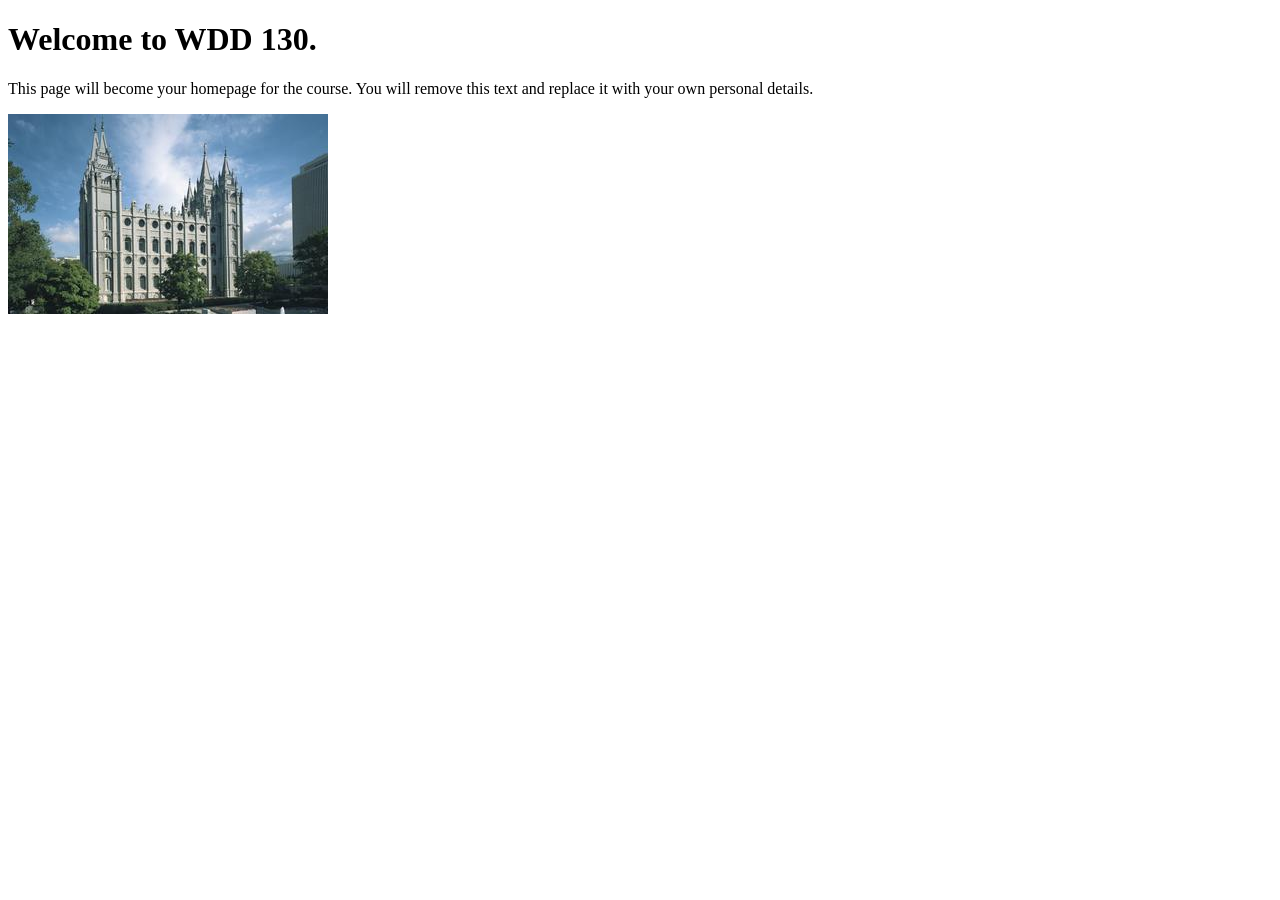
==== index.html @ 3b5baad4 "Initial commit" ====
<!DOCTYPE html>
<html lang="en">
<head>
    <meta charset="UTF-8">
    <meta name="viewport" content="width=device-width, initial-scale=1.0">
    <title>WDD 130 | Personal Homepage</title>
</head>
<body>
    <h1>Welcome to WDD 130.</h1>
    <p>This page will become your homepage for the course. You will remove this text and replace it with your own personal details.</p>

    <img src="images/salt-lake-temple.jpg" alt="The Salt Lake Temple.">
</body>
</html>
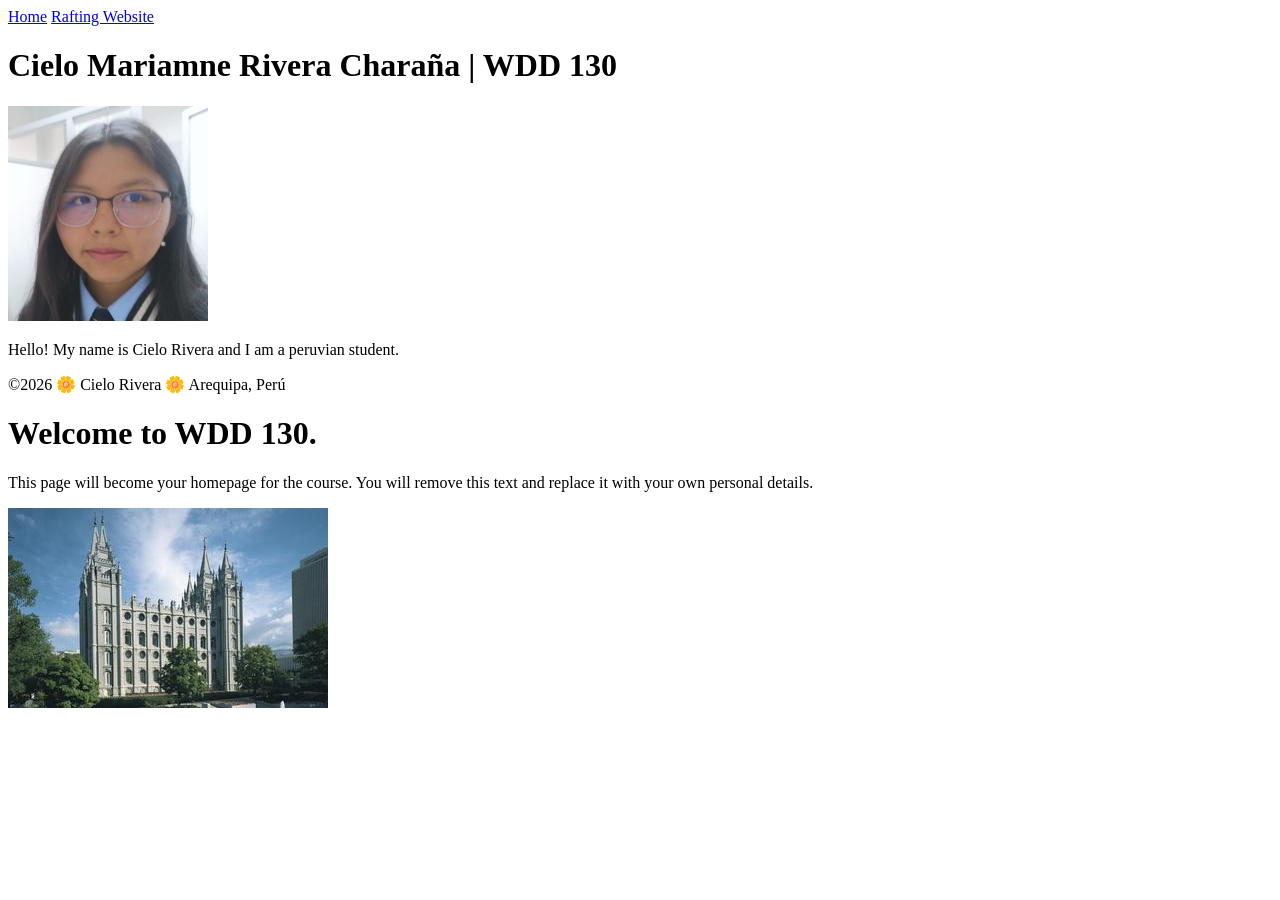
==== commit 9bf50372: "BYU W01 Assignment" ====
--- a/index.html
+++ b/index.html
@@ -1,14 +1,32 @@
 <!DOCTYPE html>
 <html lang="en">
+
 <head>
     <meta charset="UTF-8">
     <meta name="viewport" content="width=device-width, initial-scale=1.0">
-    <title>WDD 130 | Personal Homepage</title>
+    <title>Cielo Mariamne Rivera Charaña | WDD 130</title>
 </head>
+
 <body>
+    <header>
+        <nav>
+            <a href="#">Home</a>
+            <a href="wwr/">Rafting Website</a>
+        </nav>
+    </header>
+    <main>
+        <h1>Cielo Mariamne Rivera Charaña | WDD 130</h1>
+        <img src="images/profile.jpg" alt="Hello, my name is Cielo Rivera">
+        <p>Hello! My name is Cielo Rivera and I am a peruvian student.</p>
+    </main>
+    <footer>
+        <p>©2026 🌼 Cielo Rivera 🌼 Arequipa, Perú</p>
+    </footer>
     <h1>Welcome to WDD 130.</h1>
-    <p>This page will become your homepage for the course. You will remove this text and replace it with your own personal details.</p>
+    <p>This page will become your homepage for the course. You will remove this text and replace it
+        with your own personal details.</p>
 
     <img src="images/salt-lake-temple.jpg" alt="The Salt Lake Temple.">
 </body>
+
 </html>
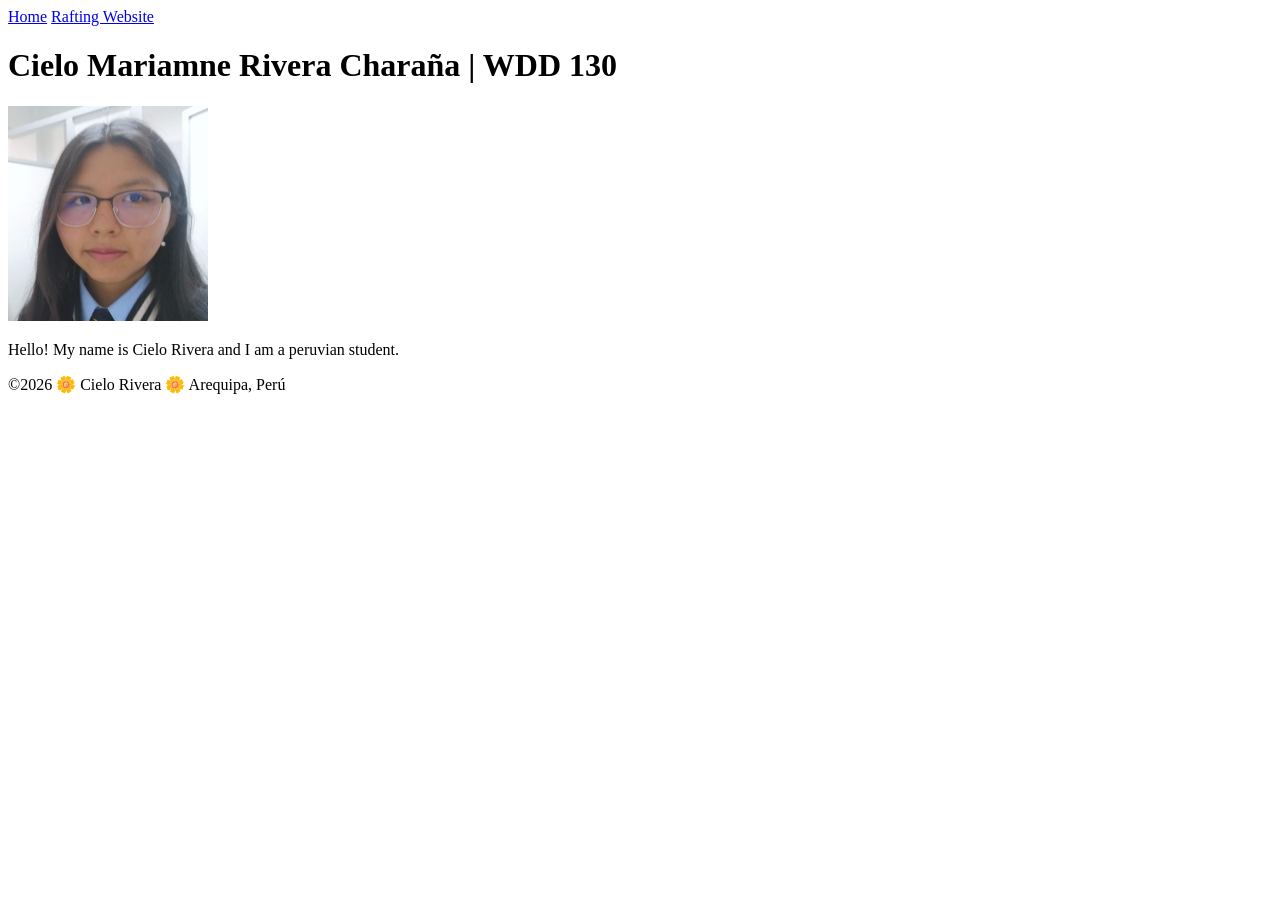
==== commit be07c881: "BYU W01 Assignments" ====
--- a/index.html
+++ b/index.html
@@ -22,11 +22,6 @@
     <footer>
         <p>©2026 🌼 Cielo Rivera 🌼 Arequipa, Perú</p>
     </footer>
-    <h1>Welcome to WDD 130.</h1>
-    <p>This page will become your homepage for the course. You will remove this text and replace it
-        with your own personal details.</p>
-
-    <img src="images/salt-lake-temple.jpg" alt="The Salt Lake Temple.">
 </body>
 
 </html>
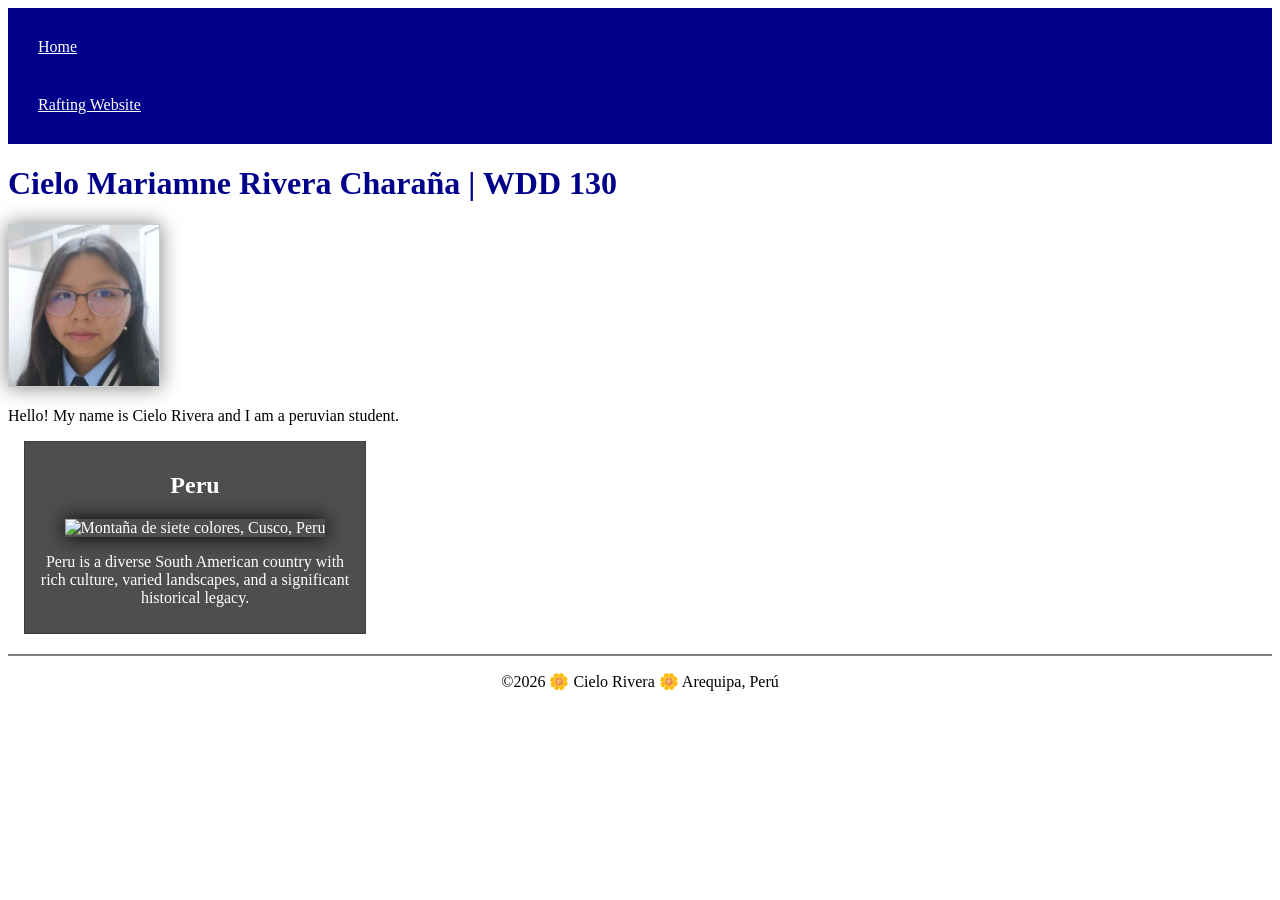
==== commit e4f3d05d: "BYU W02 Assignments" ====
--- a/index.html
+++ b/index.html
@@ -5,6 +5,9 @@
     <meta charset="UTF-8">
     <meta name="viewport" content="width=device-width, initial-scale=1.0">
     <title>Cielo Mariamne Rivera Charaña | WDD 130</title>
+    <meta name="description" content="Cielo Rivera, WDD 130, Assignment">
+    <meta name="author" content="Cielo Rivera">
+    <link rel="stylesheet" href="styles/styles.css">
 </head>
 
 <body>
@@ -19,6 +22,14 @@
         <img src="images/profile.jpg" alt="Hello, my name is Cielo Rivera">
         <p>Hello! My name is Cielo Rivera and I am a peruvian student.</p>
     </main>
+    <aside>
+        <h2>Peru</h2>
+        <img
+          src="https://www.wanderlustmagazine.com/wp-content/uploads/2023/11/dreamstime_xxl_94600717-390x700.jpg"
+          alt="Montaña de siete colores, Cusco, Peru" width="300" height="300">
+        <p>Peru is a diverse South American country with rich culture, varied landscapes, and a
+            significant historical legacy.</p>
+    </aside>
     <footer>
         <p>©2026 🌼 Cielo Rivera 🌼 Arequipa, Perú</p>
     </footer>
--- a/styles/styles.css
+++ b/styles/styles.css
@@ -0,0 +1,52 @@
+nav {
+    background-color: darkblue;
+    padding: 10px;
+}
+
+nav a {
+    color: #fff;
+    display: block;
+    padding: 20px;
+}
+
+h1 {
+    color: darkblue;
+}
+
+main img {
+    width: 150px;
+    height: auto;
+    border: 1px solid rgb(0 0 0 / 0.2);
+    padding: 0px;
+    box-shadow: 0 0 20px gray;
+}
+
+p {
+    padding: 0;
+}
+
+main {
+    max-width: 850px;
+}
+
+aside {
+    width: 20rem;
+    margin: 1rem;
+    border: 1px solid rgb(0 0 0 / 0.2);
+    padding: 10px;
+    background-color: rgb(78, 78, 78);
+    color: #fff;
+    text-align: center;
+}
+
+aside img {
+    width: 200px;
+    height: auto;
+    box-shadow: 0 0 20px black;
+}
+
+footer {
+    margin-top: 20px;
+    border-top: 2px solid grey;
+    text-align: center;
+}
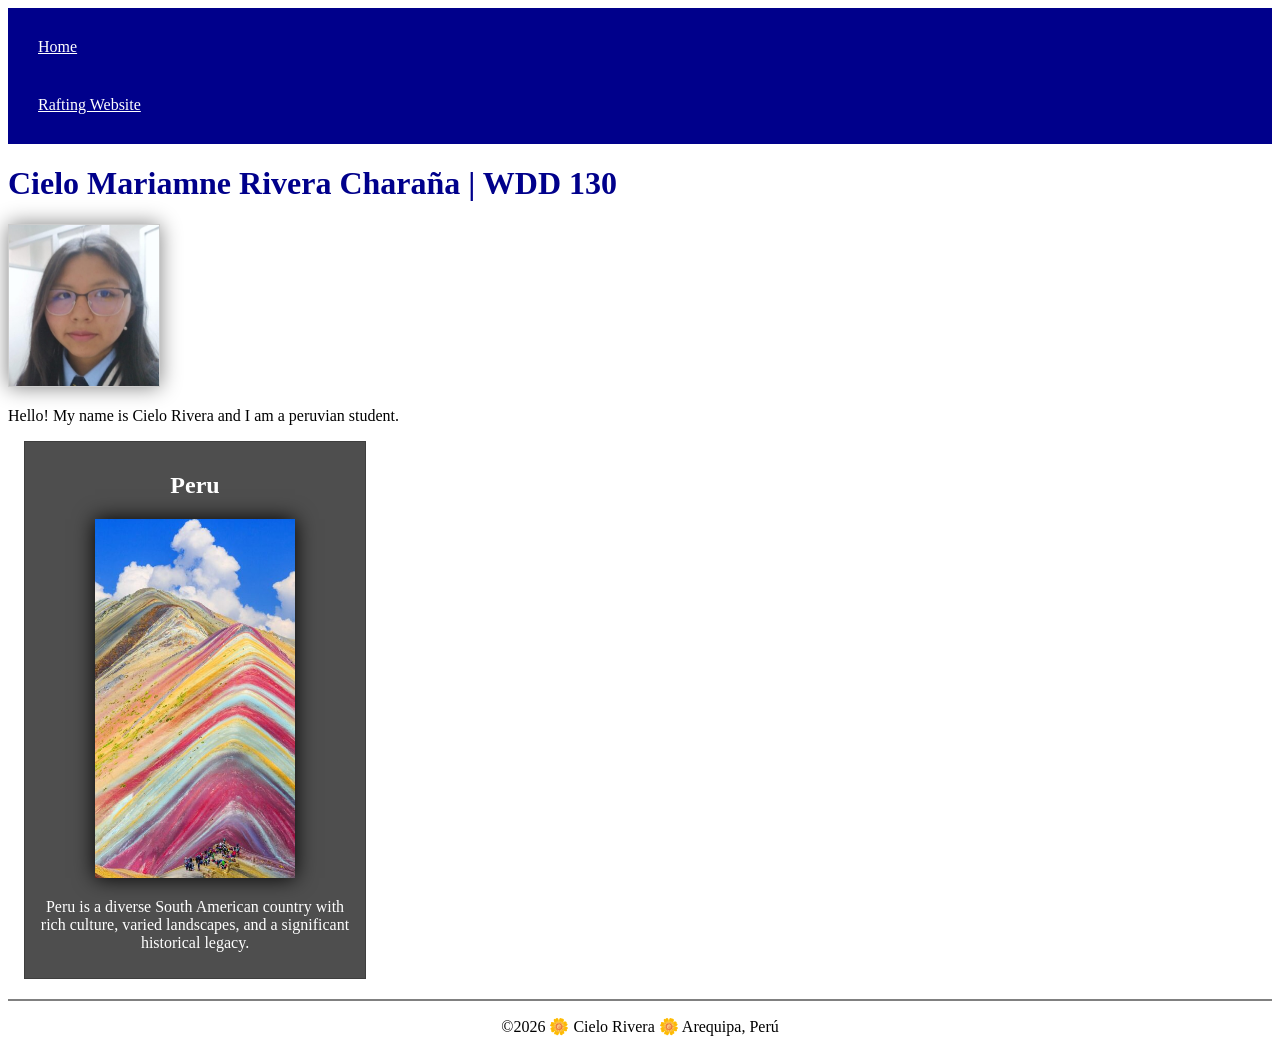
==== commit f90754cd: "BYU W02" ====
--- a/index.html
+++ b/index.html
@@ -5,7 +5,8 @@
     <meta charset="UTF-8">
     <meta name="viewport" content="width=device-width, initial-scale=1.0">
     <title>Cielo Mariamne Rivera Charaña | WDD 130</title>
-    <meta name="description" content="Cielo Rivera, WDD 130, Assignment">
+    <meta name="description"
+      content="Cielo Rivera, WDD 130, Home Page Assignment, Peru, student, Software Develpment, BYU Idaho">
     <meta name="author" content="Cielo Rivera">
     <link rel="stylesheet" href="styles/styles.css">
 </head>
@@ -24,9 +25,8 @@
     </main>
     <aside>
         <h2>Peru</h2>
-        <img
-          src="https://www.wanderlustmagazine.com/wp-content/uploads/2023/11/dreamstime_xxl_94600717-390x700.jpg"
-          alt="Montaña de siete colores, Cusco, Peru" width="300" height="300">
+        <img src="images/peru.jpg" alt="Montaña de siete colores, Cusco, Peru" width="300"
+          height="300">
         <p>Peru is a diverse South American country with rich culture, varied landscapes, and a
             significant historical legacy.</p>
     </aside>
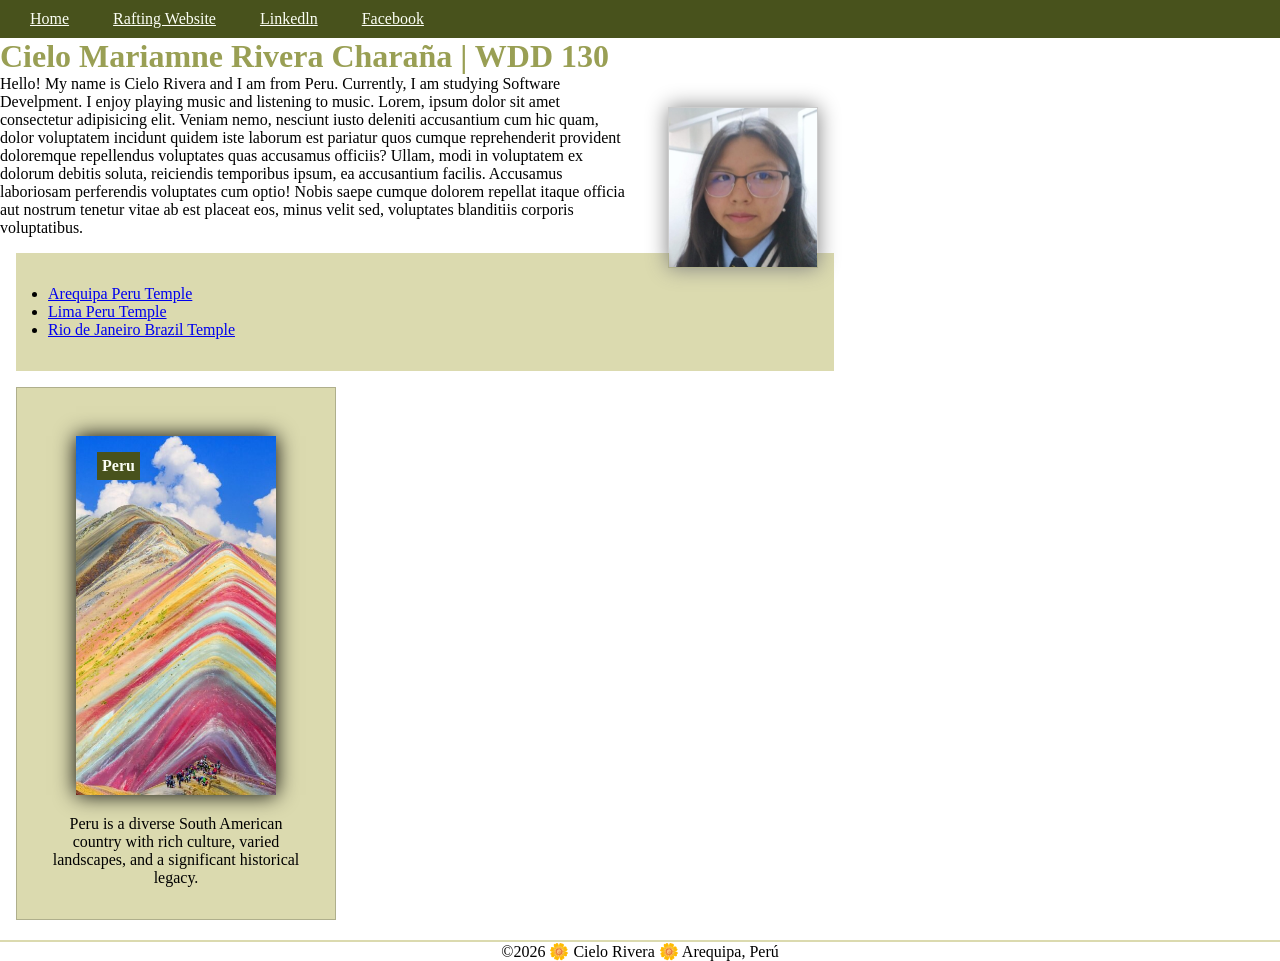
==== commit e1dfd86d: "BYU W03" ====
--- a/index.html
+++ b/index.html
@@ -1,5 +1,5 @@
 <!DOCTYPE html>
-<html lang="en">
+<html lang="en-US">
 
 <head>
     <meta charset="UTF-8">
@@ -15,15 +15,35 @@
     <header>
         <nav>
             <a href="#">Home</a>
-            <a href="wwr/">Rafting Website</a>
+            <a href="wwr/" target="_blank">Rafting Website</a>
+            <a href="https://linkedin.com" target="_blank">Linkedln</a>
+            <a href="https://facebook.com" target="_blank">Facebook</a>
         </nav>
     </header>
     <main>
         <h1>Cielo Mariamne Rivera Charaña | WDD 130</h1>
         <img src="images/profile.jpg" alt="Hello, my name is Cielo Rivera">
-        <p>Hello! My name is Cielo Rivera and I am a peruvian student.</p>
+        <p>Hello! My name is Cielo Rivera and I am from Peru. Currently, I am studying Software
+            Develpment. I enjoy playing music and listening to music. Lorem, ipsum dolor sit amet
+            consectetur adipisicing elit. Veniam nemo, nesciunt iusto deleniti accusantium cum hic
+            quam, dolor voluptatem incidunt quidem iste laborum est pariatur quos cumque
+            reprehenderit provident doloremque repellendus voluptates quas accusamus officiis?
+            Ullam, modi in voluptatem ex dolorum debitis soluta, reiciendis temporibus ipsum, ea
+            accusantium facilis. Accusamus laboriosam perferendis voluptates cum optio! Nobis saepe
+            cumque dolorem repellat itaque officia aut nostrum tenetur vitae ab est placeat eos,
+            minus velit sed, voluptates blanditiis corporis voluptatibus.
+        </p>
+        <ul class="box">
+            <li><a href="https://www.churchofjesuschrist.org/temples/details/arequipa-peru-temple?lang=eng"
+                  target="_blank">Arequipa
+                    Peru Temple</a></li>
+            <li><a href="https://www.churchofjesuschrist.org/temples/details/lima-peru-temple?lang=eng"
+                  target="_blank">Lima Peru Temple</a></li>
+            <li><a href="https://www.churchofjesuschrist.org/temples/details/rio-de-janeiro-brazil-temple?lang=eng"
+                  target="_blank">Rio de Janeiro Brazil Temple</a></li>
+        </ul>
     </main>
-    <aside>
+    <aside class="box">
         <h2>Peru</h2>
         <img src="images/peru.jpg" alt="Montaña de siete colores, Cusco, Peru" width="300"
           height="300">
--- a/styles/styles.css
+++ b/styles/styles.css
@@ -1,24 +1,39 @@
+* {
+    margin: 0;
+    padding: 0;
+    box-sizing: border-box;
+}
+
+:root {
+    --border-image: 1px solid rgb(0 0 0 / 0.2);
+    --background-color-light: #dbdaaf;
+    --background-color-dark: #48521c;
+    --font-color-light: #FCFFF5;
+}
+
 nav {
-    background-color: darkblue;
+    background-color: #48521C;
     padding: 10px;
 }
 
 nav a {
-    color: #fff;
-    display: block;
+    color: var(--font-color-light);
+    display: inline;
     padding: 20px;
 }
 
 h1 {
-    color: darkblue;
+    color: #999F54;
 }
 
 main img {
+    float: right;
     width: 150px;
     height: auto;
-    border: 1px solid rgb(0 0 0 / 0.2);
+    border: var(--border-image);
     padding: 0px;
     box-shadow: 0 0 20px gray;
+    margin: 2rem;
 }
 
 p {
@@ -30,23 +45,45 @@
 }
 
 aside {
+    position: relative;
     width: 20rem;
     margin: 1rem;
-    border: 1px solid rgb(0 0 0 / 0.2);
+    border: var(--border-image);
     padding: 10px;
-    background-color: rgb(78, 78, 78);
-    color: #fff;
+    background-color: var(--background-color-light);
+    color: black;
     text-align: center;
+}
+
+aside h2 {
+    position: absolute;
+    top: 4rem;
+    left: 5rem;
+    padding: 5px;
+    background-color: var(--background-color-dark);
+    color: var(--font-color-light);
+    font-size: medium;
 }
 
 aside img {
     width: 200px;
     height: auto;
     box-shadow: 0 0 20px black;
+    margin: 1rem;
 }
 
 footer {
     margin-top: 20px;
-    border-top: 2px solid grey;
+    border-top: 2px solid var(--background-color-light);
     text-align: center;
+}
+
+/* Class Selectors*/
+
+.box {
+    margin: 1rem;
+    border: 1px solid png(0 0 0 / 0.2);
+    padding: 2rem;
+    background-color: var(--background-color-light);
+
 }
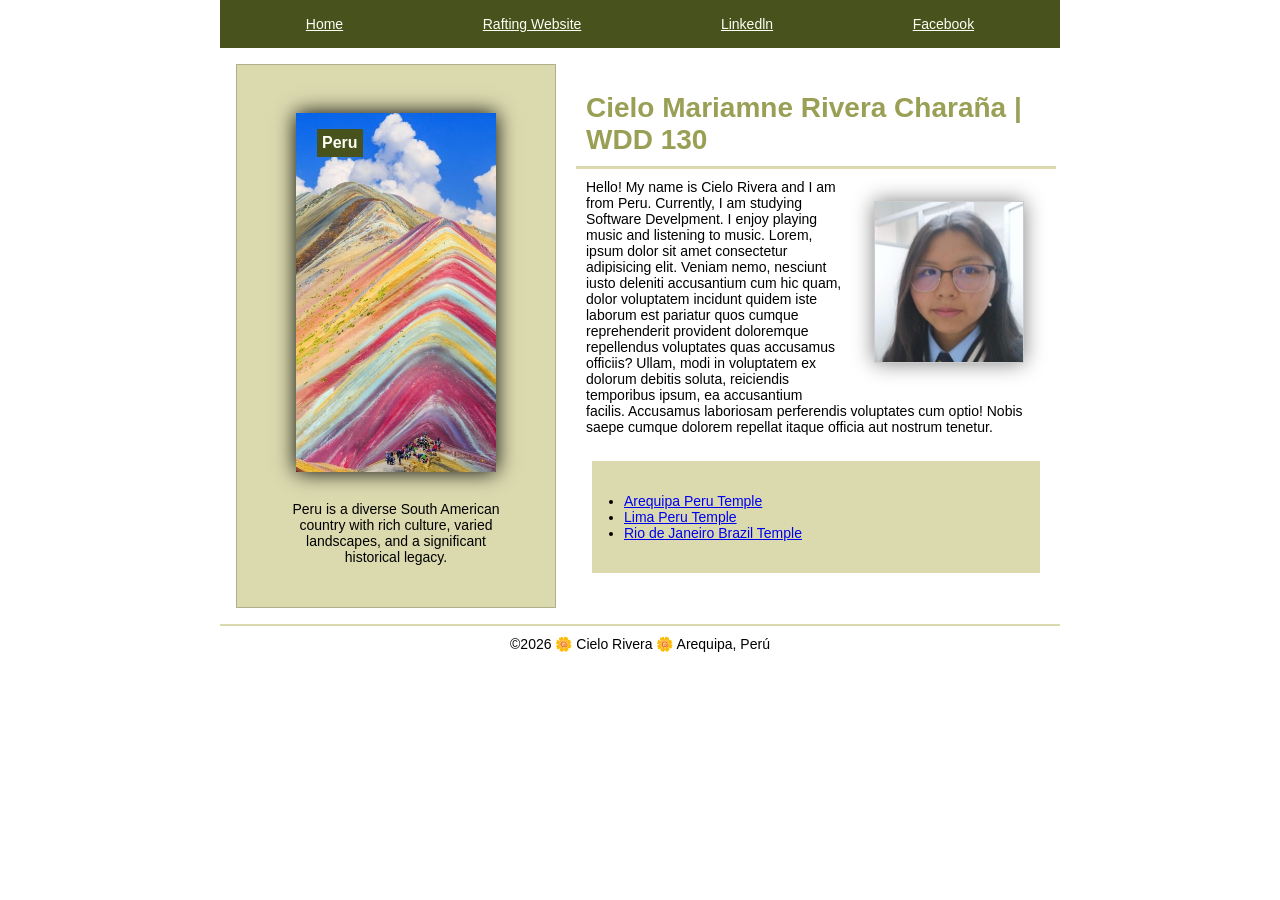
==== commit db42f15d: "BYU W04" ====
--- a/index.html
+++ b/index.html
@@ -20,36 +20,40 @@
             <a href="https://facebook.com" target="_blank">Facebook</a>
         </nav>
     </header>
-    <main>
-        <h1>Cielo Mariamne Rivera Charaña | WDD 130</h1>
-        <img src="images/profile.jpg" alt="Hello, my name is Cielo Rivera">
-        <p>Hello! My name is Cielo Rivera and I am from Peru. Currently, I am studying Software
-            Develpment. I enjoy playing music and listening to music. Lorem, ipsum dolor sit amet
-            consectetur adipisicing elit. Veniam nemo, nesciunt iusto deleniti accusantium cum hic
-            quam, dolor voluptatem incidunt quidem iste laborum est pariatur quos cumque
-            reprehenderit provident doloremque repellendus voluptates quas accusamus officiis?
-            Ullam, modi in voluptatem ex dolorum debitis soluta, reiciendis temporibus ipsum, ea
-            accusantium facilis. Accusamus laboriosam perferendis voluptates cum optio! Nobis saepe
-            cumque dolorem repellat itaque officia aut nostrum tenetur vitae ab est placeat eos,
-            minus velit sed, voluptates blanditiis corporis voluptatibus.
-        </p>
-        <ul class="box">
-            <li><a href="https://www.churchofjesuschrist.org/temples/details/arequipa-peru-temple?lang=eng"
-                  target="_blank">Arequipa
-                    Peru Temple</a></li>
-            <li><a href="https://www.churchofjesuschrist.org/temples/details/lima-peru-temple?lang=eng"
-                  target="_blank">Lima Peru Temple</a></li>
-            <li><a href="https://www.churchofjesuschrist.org/temples/details/rio-de-janeiro-brazil-temple?lang=eng"
-                  target="_blank">Rio de Janeiro Brazil Temple</a></li>
-        </ul>
-    </main>
-    <aside class="box">
-        <h2>Peru</h2>
-        <img src="images/peru.jpg" alt="Montaña de siete colores, Cusco, Peru" width="300"
-          height="300">
-        <p>Peru is a diverse South American country with rich culture, varied landscapes, and a
-            significant historical legacy.</p>
-    </aside>
+    <div class="grid">
+        <main>
+            <h1>Cielo Mariamne Rivera Charaña | WDD 130</h1>
+            <img src="images/profile.jpg" alt="Hello, my name is Cielo Rivera">
+            <p>Hello! My name is Cielo Rivera and I am from Peru. Currently, I am studying Software
+                Develpment. I enjoy playing music and listening to music. Lorem, ipsum dolor sit
+                amet
+                consectetur adipisicing elit. Veniam nemo, nesciunt iusto deleniti accusantium cum
+                hic
+                quam, dolor voluptatem incidunt quidem iste laborum est pariatur quos cumque
+                reprehenderit provident doloremque repellendus voluptates quas accusamus officiis?
+                Ullam, modi in voluptatem ex dolorum debitis soluta, reiciendis temporibus ipsum, ea
+                accusantium facilis. Accusamus laboriosam perferendis voluptates cum optio! Nobis
+                saepe
+                cumque dolorem repellat itaque officia aut nostrum tenetur.
+            </p>
+            <ul class="box">
+                <li><a href="https://www.churchofjesuschrist.org/temples/details/arequipa-peru-temple?lang=eng"
+                      target="_blank">Arequipa
+                        Peru Temple</a></li>
+                <li><a href="https://www.churchofjesuschrist.org/temples/details/lima-peru-temple?lang=eng"
+                      target="_blank">Lima Peru Temple</a></li>
+                <li><a href="https://www.churchofjesuschrist.org/temples/details/rio-de-janeiro-brazil-temple?lang=eng"
+                      target="_blank">Rio de Janeiro Brazil Temple</a></li>
+            </ul>
+        </main>
+        <aside class="box">
+            <h2>Peru</h2>
+            <img src="images/peru.jpg" alt="Montaña de siete colores, Cusco, Peru" width="300"
+              height="300">
+            <p>Peru is a diverse South American country with rich culture, varied landscapes, and a
+                significant historical legacy.</p>
+        </aside>
+    </div>
     <footer>
         <p>©2026 🌼 Cielo Rivera 🌼 Arequipa, Perú</p>
     </footer>
--- a/styles/styles.css
+++ b/styles/styles.css
@@ -11,19 +11,44 @@
     --font-color-light: #FCFFF5;
 }
 
+body {
+    font-size: 14px;
+    font-family: Arial, Helvetica, sans-serif;
+}
+
+header,
+.grid,
+footer {
+    max-width: 840px;
+    margin: 0 auto;
+}
+
+.grid {
+    display: grid;
+    align-items: center;
+}
+
 nav {
-    background-color: #48521C;
-    padding: 10px;
+    background-color: var(--background-color-dark);
+    padding: 1rem;
+    display: flex;
+    justify-content: space-around;
+    align-items: center;
 }
 
 nav a {
     color: var(--font-color-light);
-    display: inline;
-    padding: 20px;
+}
+
+main {
+    grid-column: 2/3;
+    width: 30rem;
 }
 
 h1 {
     color: #999F54;
+    padding: 10px;
+    border-bottom: 3px solid var(--background-color-light);
 }
 
 main img {
@@ -37,11 +62,7 @@
 }
 
 p {
-    padding: 0;
-}
-
-main {
-    max-width: 850px;
+    padding: 10px;
 }
 
 aside {
@@ -53,6 +74,7 @@
     background-color: var(--background-color-light);
     color: black;
     text-align: center;
+    grid-area: 1 / 1 / 2 / 2;
 }
 
 aside h2 {
@@ -73,7 +95,7 @@
 }
 
 footer {
-    margin-top: 20px;
+    /* margin-top: 20px; */
     border-top: 2px solid var(--background-color-light);
     text-align: center;
 }
